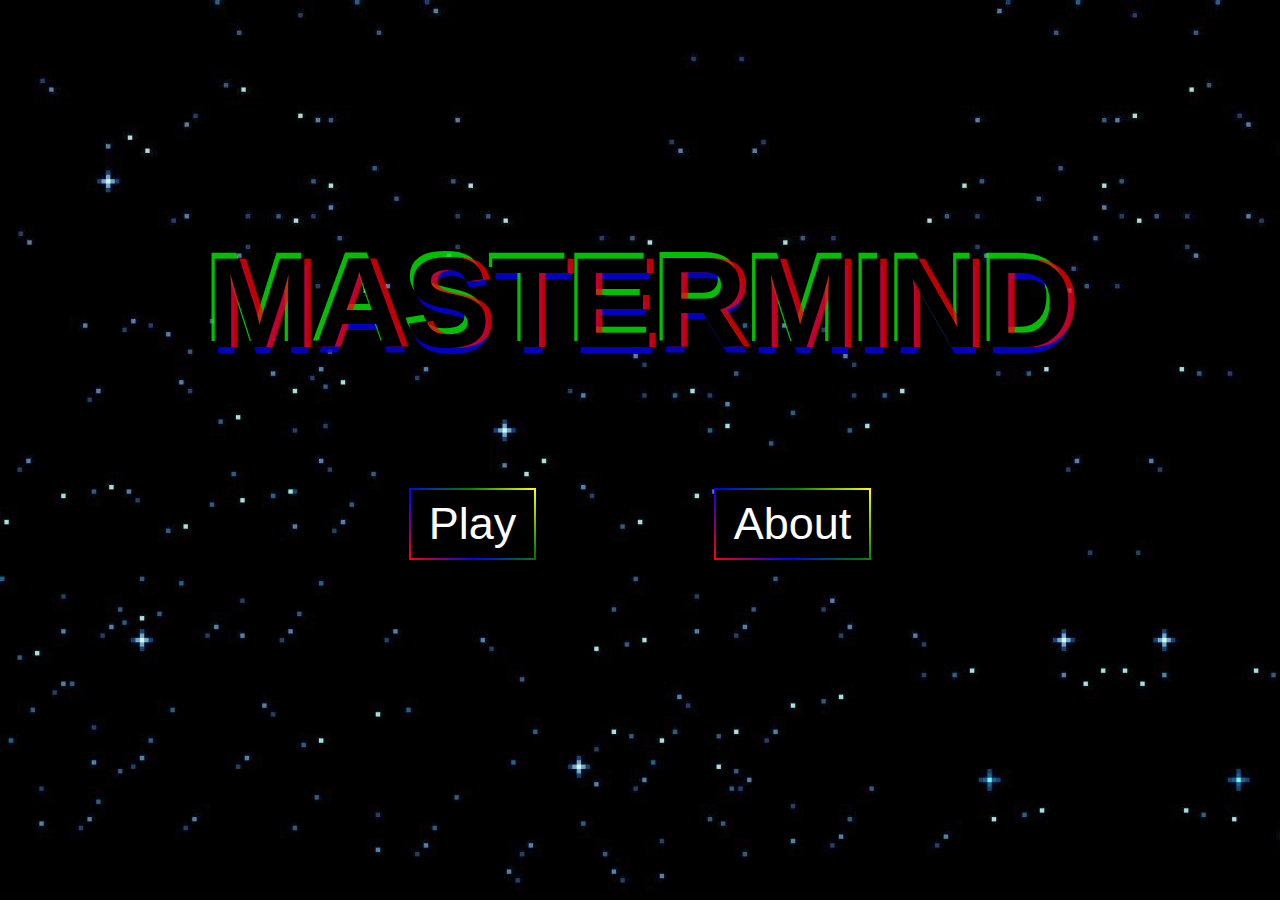
==== pages/index.html @ 9c681db2 "project start" ====
<!DOCTYPE html>
<html lang="en">

<head>
    <meta charset="UTF-8">
    <meta name="viewport" content="width=device-width, initial-scale=1.0">
    <title>Mastermind</title>
    <link href="/css/styles.css" rel="stylesheet">
    <link href="https://fonts.cdnfonts.com/css/common-pixel" rel="stylesheet">

</head>

<body>
    <div class="container">
        <div class="main-container">
            <span class="game-title">MASTERMIND</span>
            <div class="buttons-container">
                <button class="btn-game">Play</button>
                <a href="/pages/about.html"><button class="btn-game">About</button></a>
            </div>
        </div>
    </div>
    <script src="js/main.js"></script>
</body>

</html>
---- css/styles.css ----
body {
    margin: 0;
    padding: 0;
    height: 100vh;
    width: 100vw;
    display: flex;
    justify-content: center;
    align-items: center;
    background-image: url(../img/space.jpg);
    background-size: cover;
}

.main-container {
    display: flex;
    justify-content: center;
    align-items: center;
    height: 30em;
    width: 50em;
    flex-direction: column;
}

.game-title {
    font-family: 'Common Pixel', sans-serif;
    font-size: 100px;
    animation: ease-in;
}

.game-title {
    font-size: 8rem;
    font-weight: 700;
    text-transform: uppercase;
    position: relative;

    text-shadow: 0.05em 0 0 rgba(255, 0, 0, 0.75),
        -0.025em -0.05em 0 rgba(0, 255, 0, 0.75),
        0.025em 0.05em 0 rgba(0, 0, 255, 0.75);

    animation: game-title 500ms infinite;
}

.game-title span {
    position: absolute;
    top: 0;
    left: 0;
}

.game-title span:first-child {
    animation: game-title 650ms infinite;
    clip-path: polygon(0 0, 100% 0, 100% 45%, 0 45%);
    transform: translate(-0.025em, -0.0125em);
    opacity: 0.8;
}

.game-title span:last-child {
    animation: game-title 375ms infinite;
    clip-path: polygon(0 80%, 100% 20%, 100% 100%, 0 100%);
    transform: translate(0.0125em, 0.025em);
    opacity: 0.8;
}

@keyframes game-title {
    0% {
        text-shadow: 0.05em 0 0 rgba(255, 0, 0, 0.75),
            -0.05em -0.025em 0 rgba(0, 255, 0, 0.75),
            -0.025em 0.05em 0 rgba(0, 0, 255, 0.75);
    }

    14% {
        text-shadow: 0.05em 0 0 rgba(255, 0, 0, 0.75),
            -0.05em -0.025em 0 rgba(0, 255, 0, 0.75),
            -0.025em 0.05em 0 rgba(0, 0, 255, 0.75);
    }

    15% {
        text-shadow: -0.05em -0.025em 0 rgba(255, 0, 0, 0.75),
            0.025em 0.025em 0 rgba(0, 255, 0, 0.75),
            -0.05em -0.05em 0 rgba(0, 0, 255, 0.75);
    }

    49% {
        text-shadow: -0.05em -0.025em 0 rgba(255, 0, 0, 0.75),
            0.025em 0.025em 0 rgba(0, 255, 0, 0.75),
            -0.05em -0.05em 0 rgba(0, 0, 255, 0.75);
    }

    50% {
        text-shadow: 0.025em 0.05em 0 rgba(255, 0, 0, 0.75),
            0.05em 0 0 rgba(0, 255, 0, 0.75), 0 -0.05em 0 rgba(0, 0, 255, 0.75);
    }

    99% {
        text-shadow: 0.025em 0.05em 0 rgba(255, 0, 0, 0.75),
            0.05em 0 0 rgba(0, 255, 0, 0.75), 0 -0.05em 0 rgba(0, 0, 255, 0.75);
    }

    100% {
        text-shadow: -0.025em 0 0 rgba(255, 0, 0, 0.75),
            -0.025em -0.025em 0 rgba(0, 255, 0, 0.75),
            -0.025em -0.05em 0 rgba(0, 0, 255, 0.75);
    }
}

@media (prefers-reduced-motion: reduce) {

    *,
    ::before,
    ::after {
        animation-delay: -1ms !important;
        animation-duration: 1ms !important;
        animation-iteration-count: 1 !important;
        background-attachment: initial !important;
        scroll-behavior: auto !important;
        transition-duration: 0s !important;
        transition-delay: 0s !important;
    }
}

.buttons-container {
    margin: 7em;
    display: flex;
    justify-content: space-around;
    width: 40em;
}

.btn-game {
    font-family: 'Common Pixel', sans-serif;
    font-size: 45px;
    background-color: black;
    color: white;
}

.btn-game {
    position: relative;
    display: inline-block;
    padding: 10px 20px;
    border: none;
    cursor: pointer;
    overflow: hidden;
}

.btn-game::before {
    content: '';
    position: absolute;
    top: 0;
    left: 0;
    width: 100%;
    height: 100%;
    box-sizing: border-box;
    border: 2px solid transparent;
    border-image: linear-gradient(45deg, red, blue, green, yellow);
    border-image-slice: 1;
    animation: animateBorder 2s infinite;
}

@keyframes animateBorder {
    0% {
        transform: scale(1);
    }

    50% {
        transform: scale(1.05);
        border-color: transparent;
    }

    100% {
        transform: scale(1);
    }
}

.btn-game:active {
    box-shadow: 7px 6px 28px 1px rgba(0, 0, 0, 0.24);
    transform: translateY(4px);
}
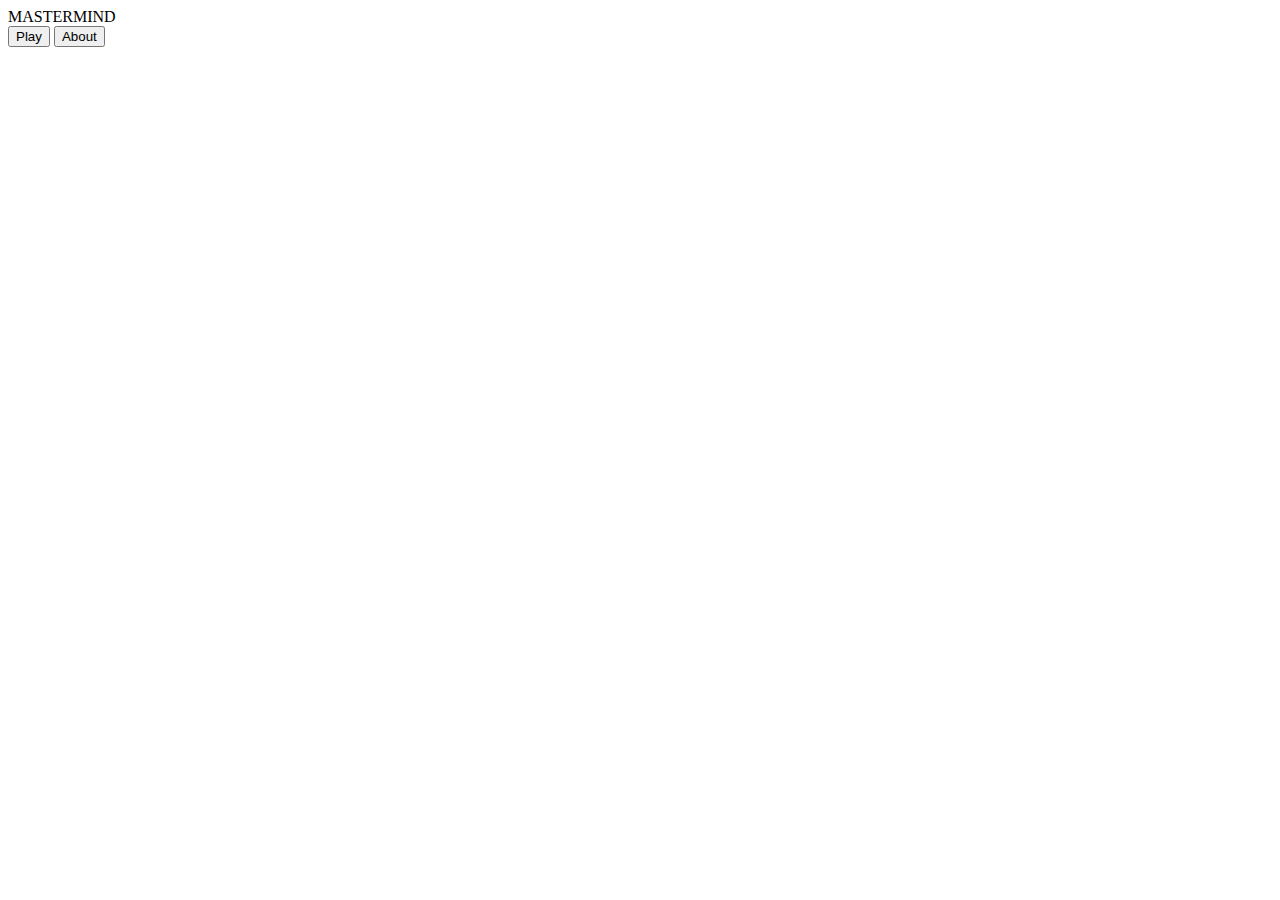
==== commit 713bb8c9: "fixed link syntax error" ====
--- a/pages/index.html
+++ b/pages/index.html
@@ -5,9 +5,8 @@
     <meta charset="UTF-8">
     <meta name="viewport" content="width=device-width, initial-scale=1.0">
     <title>Mastermind</title>
-    <link href="/css/styles.css" rel="stylesheet">
+    <link href="./css/styles.css" rel="stylesheet">
     <link href="https://fonts.cdnfonts.com/css/common-pixel" rel="stylesheet">
-
 </head>
 
 <body>
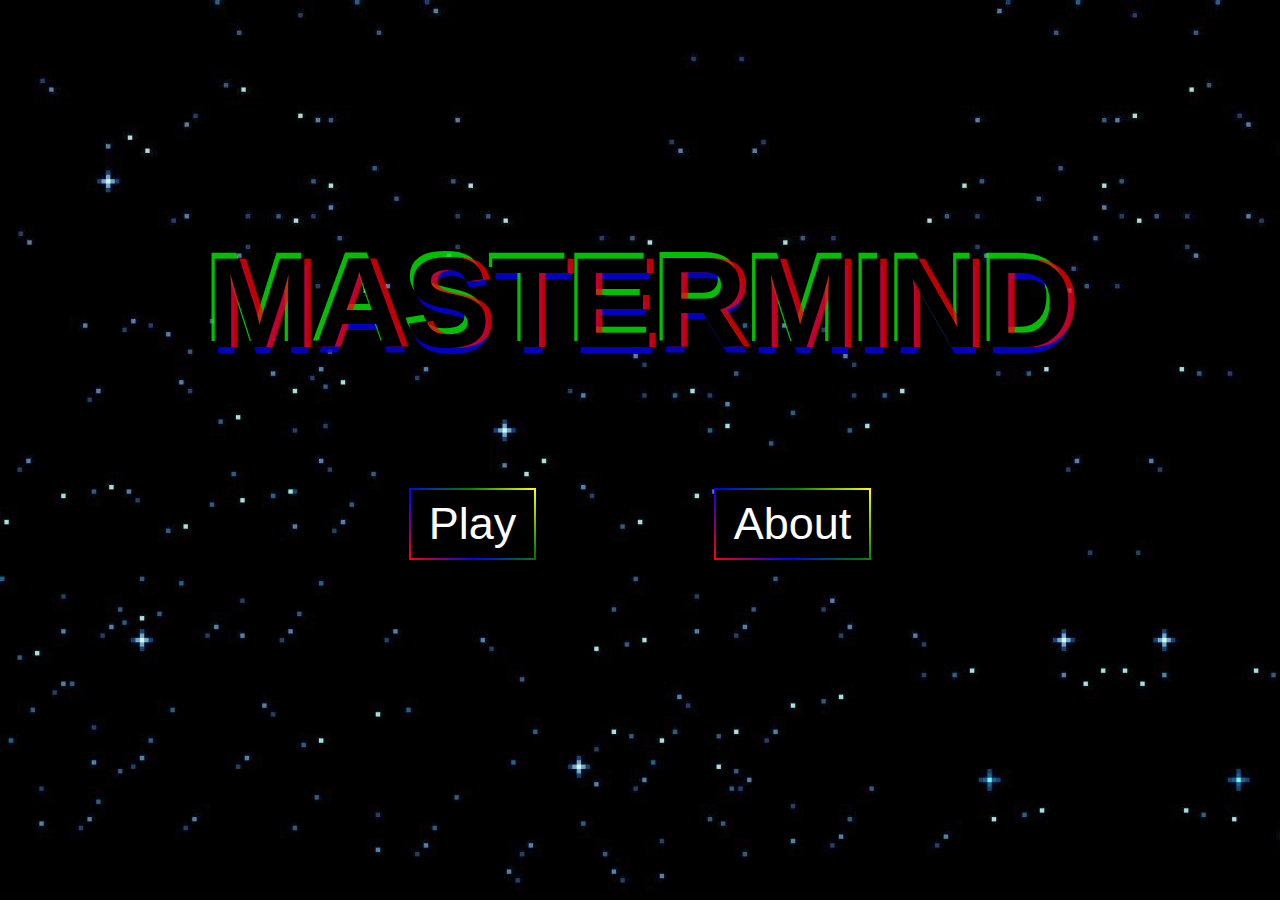
==== commit 5099d11d: "fixed syntax error" ====
--- a/pages/index.html
+++ b/pages/index.html
@@ -5,7 +5,7 @@
     <meta charset="UTF-8">
     <meta name="viewport" content="width=device-width, initial-scale=1.0">
     <title>Mastermind</title>
-    <link href="./css/styles.css" rel="stylesheet">
+    <link href="../css/styles.css" rel="stylesheet">
     <link href="https://fonts.cdnfonts.com/css/common-pixel" rel="stylesheet">
 </head>
 
--- a/css/styles.css
+++ b/css/styles.css
@@ -0,0 +1,173 @@
+body {
+    margin: 0;
+    padding: 0;
+    height: 100vh;
+    width: 100vw;
+    display: flex;
+    justify-content: center;
+    align-items: center;
+    background-image: url(../img/space.jpg);
+    background-size: cover;
+}
+
+.main-container {
+    display: flex;
+    justify-content: center;
+    align-items: center;
+    height: 30em;
+    width: 50em;
+    flex-direction: column;
+}
+
+.game-title {
+    font-family: 'Common Pixel', sans-serif;
+    font-size: 100px;
+    animation: ease-in;
+}
+
+.game-title {
+    font-size: 8rem;
+    font-weight: 700;
+    text-transform: uppercase;
+    position: relative;
+
+    text-shadow: 0.05em 0 0 rgba(255, 0, 0, 0.75),
+        -0.025em -0.05em 0 rgba(0, 255, 0, 0.75),
+        0.025em 0.05em 0 rgba(0, 0, 255, 0.75);
+
+    animation: game-title 500ms infinite;
+}
+
+.game-title span {
+    position: absolute;
+    top: 0;
+    left: 0;
+}
+
+.game-title span:first-child {
+    animation: game-title 650ms infinite;
+    clip-path: polygon(0 0, 100% 0, 100% 45%, 0 45%);
+    transform: translate(-0.025em, -0.0125em);
+    opacity: 0.8;
+}
+
+.game-title span:last-child {
+    animation: game-title 375ms infinite;
+    clip-path: polygon(0 80%, 100% 20%, 100% 100%, 0 100%);
+    transform: translate(0.0125em, 0.025em);
+    opacity: 0.8;
+}
+
+@keyframes game-title {
+    0% {
+        text-shadow: 0.05em 0 0 rgba(255, 0, 0, 0.75),
+            -0.05em -0.025em 0 rgba(0, 255, 0, 0.75),
+            -0.025em 0.05em 0 rgba(0, 0, 255, 0.75);
+    }
+
+    14% {
+        text-shadow: 0.05em 0 0 rgba(255, 0, 0, 0.75),
+            -0.05em -0.025em 0 rgba(0, 255, 0, 0.75),
+            -0.025em 0.05em 0 rgba(0, 0, 255, 0.75);
+    }
+
+    15% {
+        text-shadow: -0.05em -0.025em 0 rgba(255, 0, 0, 0.75),
+            0.025em 0.025em 0 rgba(0, 255, 0, 0.75),
+            -0.05em -0.05em 0 rgba(0, 0, 255, 0.75);
+    }
+
+    49% {
+        text-shadow: -0.05em -0.025em 0 rgba(255, 0, 0, 0.75),
+            0.025em 0.025em 0 rgba(0, 255, 0, 0.75),
+            -0.05em -0.05em 0 rgba(0, 0, 255, 0.75);
+    }
+
+    50% {
+        text-shadow: 0.025em 0.05em 0 rgba(255, 0, 0, 0.75),
+            0.05em 0 0 rgba(0, 255, 0, 0.75), 0 -0.05em 0 rgba(0, 0, 255, 0.75);
+    }
+
+    99% {
+        text-shadow: 0.025em 0.05em 0 rgba(255, 0, 0, 0.75),
+            0.05em 0 0 rgba(0, 255, 0, 0.75), 0 -0.05em 0 rgba(0, 0, 255, 0.75);
+    }
+
+    100% {
+        text-shadow: -0.025em 0 0 rgba(255, 0, 0, 0.75),
+            -0.025em -0.025em 0 rgba(0, 255, 0, 0.75),
+            -0.025em -0.05em 0 rgba(0, 0, 255, 0.75);
+    }
+}
+
+@media (prefers-reduced-motion: reduce) {
+
+    *,
+    ::before,
+    ::after {
+        animation-delay: -1ms !important;
+        animation-duration: 1ms !important;
+        animation-iteration-count: 1 !important;
+        background-attachment: initial !important;
+        scroll-behavior: auto !important;
+        transition-duration: 0s !important;
+        transition-delay: 0s !important;
+    }
+}
+
+.buttons-container {
+    margin: 7em;
+    display: flex;
+    justify-content: space-around;
+    width: 40em;
+}
+
+.btn-game {
+    font-family: 'Common Pixel', sans-serif;
+    font-size: 45px;
+    background-color: black;
+    color: white;
+}
+
+.btn-game {
+    position: relative;
+    display: inline-block;
+    padding: 10px 20px;
+    border: none;
+    cursor: pointer;
+    overflow: hidden;
+}
+
+.btn-game::before {
+    content: '';
+    position: absolute;
+    top: 0;
+    left: 0;
+    width: 100%;
+    height: 100%;
+    box-sizing: border-box;
+    border: 2px solid transparent;
+    border-image: linear-gradient(45deg, red, blue, green, yellow);
+    border-image-slice: 1;
+    animation: animateBorder 2s infinite;
+}
+
+@keyframes animateBorder {
+    0% {
+        transform: scale(1);
+    }
+
+    50% {
+        transform: scale(1.05);
+        border-color: transparent;
+    }
+
+    100% {
+        transform: scale(1);
+    }
+}
+
+.btn-game:active {
+    box-shadow: 7px 6px 28px 1px rgba(0, 0, 0, 0.24);
+    transform: translateY(4px);
+}